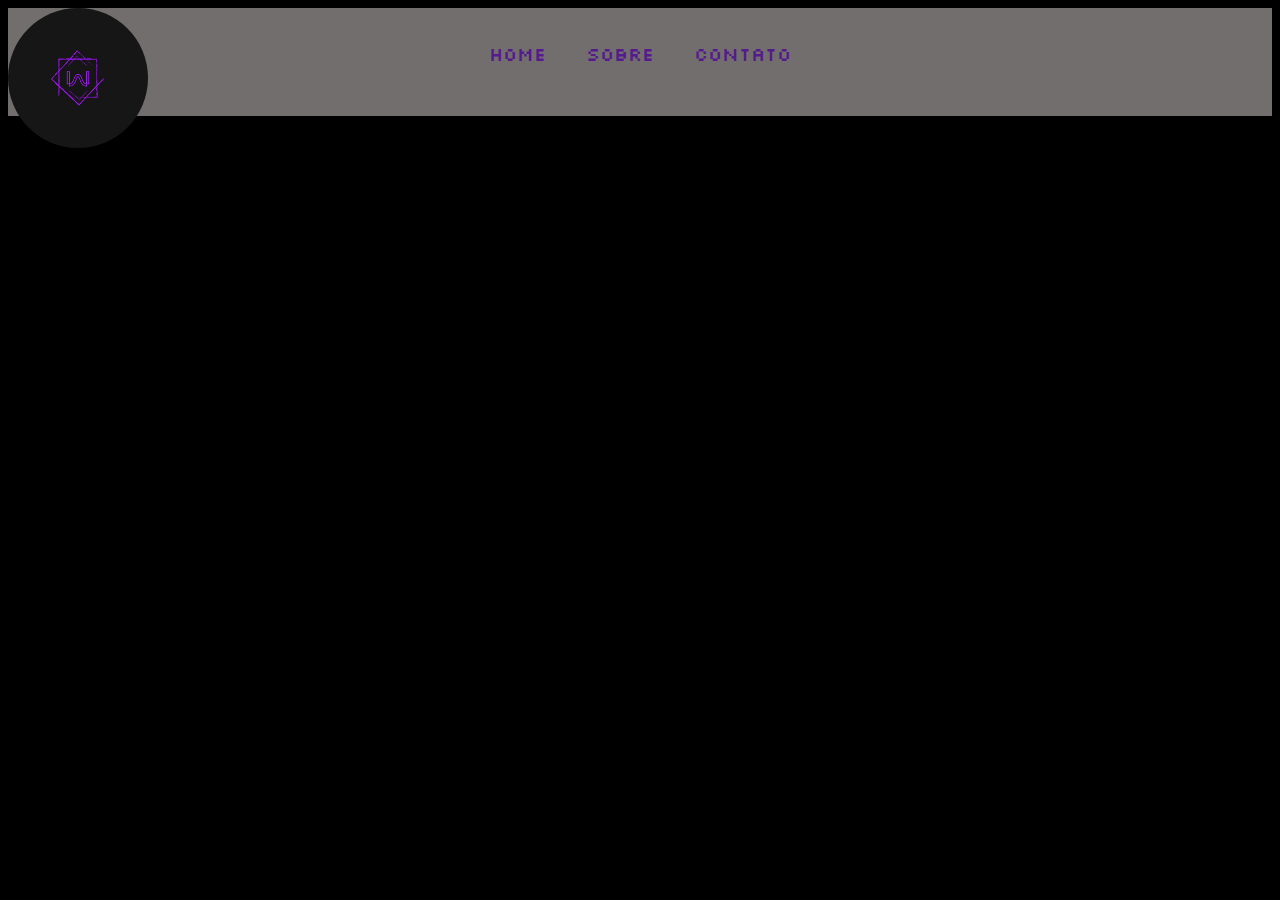
==== index.html @ 3effc1f5 "first commit" ====
<!DOCTYPE html>
<html lang="pt-br">
<head>
        <link rel="preconnect" href="https://fonts.googleapis.com">
        <link rel="preconnect" href="https://fonts.gstatic.com" crossorigin>
        <link href="https://fonts.googleapis.com/css2?family=Silkscreen&display=swap" rel="stylesheet">
    <meta charset="UTF-8">
    <meta name="viewport" content="width=device-width, initial-scale=1.0">
    <link rel="stylesheet" href="styles.css">
    <title>Portifolio</title>

</head>
<body class="background">

    
    <div class="cabecalho">
        <img src="Logo.ico" alt="Logo">
            <div class="container">
            <ul class="menu">
                <a style="padding: 15px;" href ="">Home</a>
                <a style="padding: 15px;" href ="">Sobre</a>
                <a style="padding: 15px;" href ="">Contato</a>
            </ul>
        </div>
    </div>
    
</body>
</html>
---- styles.css ----
.cabecalho {
    text-align: center;
    background-color: rgb(114, 110, 110);
    font-family: 'Silkscreen', cursive;
}

img {
    border-radius: 50%;
    width: 140px;
    height: 140px;
    margin-right: 95%;
}

.container {
    margin-top: -180px;
}

.background {
    background-color: black;
}

.menu {
    font-size: larger;
    padding: 50px;
}

a:link {
    text-decoration: none;
    
}
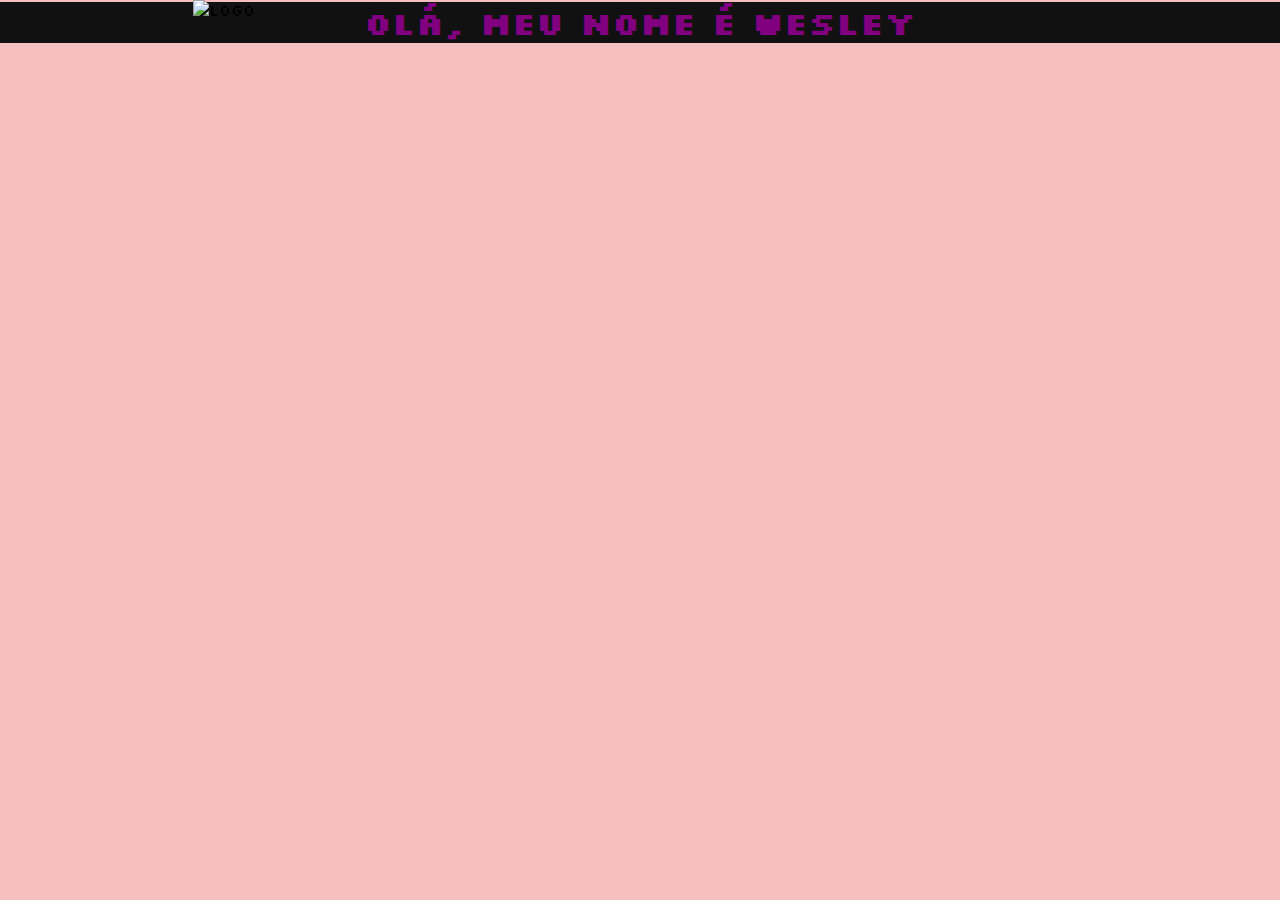
==== commit 89524fc6: "third commit" ====
--- a/index.html
+++ b/index.html
@@ -10,19 +10,24 @@
     <title>Portifolio</title>
 
 </head>
-<body class="background">
 
-    
+<body class="bg">
     <div class="cabecalho">
-        <img src="Logo.ico" alt="Logo">
+        <img src="W.png" alt="Logo">
             <div class="container">
-            <ul class="menu">
-                <a style="padding: 15px;" href ="">Home</a>
-                <a style="padding: 15px;" href ="">Sobre</a>
-                <a style="padding: 15px;" href ="">Contato</a>
-            </ul>
+                <ul class="menu">
+                    <a style="padding: 15px; color: purple;" href ="">Home</a>
+                    <a style="padding: 15px; color: purple;" href ="">Sobre</a>
+                    <a style="padding: 15px; color: purple;" href ="">Contato</a>
+                </ul>
         </div>
     </div>
-    
+        <div class="text">
+            <H1 >Olá, Meu nome é Wesley</H1>
+        </div>
+            <div>
+
+            </div>
 </body>
+            
 </html>--- a/styles.css
+++ b/styles.css
@@ -1,22 +1,27 @@
 .cabecalho {
     text-align: center;
-    background-color: rgb(114, 110, 110);
+    background-color: rgb(0, 0, 0);
     font-family: 'Silkscreen', cursive;
+    margin-top: -8px;
+    margin-left: -8px;
+    margin-right: -8px;
 }
 
 img {
-    border-radius: 50%;
-    width: 140px;
-    height: 140px;
-    margin-right: 95%;
+    width: 200px;
+    height: 200px;
+    margin-right: 65%;
+    margin-top: -50px;
+    
 }
 
 .container {
     margin-top: -180px;
 }
 
-.background {
-    background-color: black;
+.bg {
+    background-color: rgba(243, 174, 174, 0.795);
+    overflow: hidden;
 }
 
 .menu {
@@ -26,5 +31,22 @@
 
 a:link {
     text-decoration: none;
-    
+}
+
+
+.footer {
+    background-color: aqua;
+}
+
+h1 {
+    font-family: 'Silkscreen', cursive;
+    color: purple;
+    text-align: center;
+}
+
+.text {
+    background: rgb(17, 17, 17);
+    margin-top: -1.5%;
+    margin-left: -15px;
+    margin-right: -15px;
 }